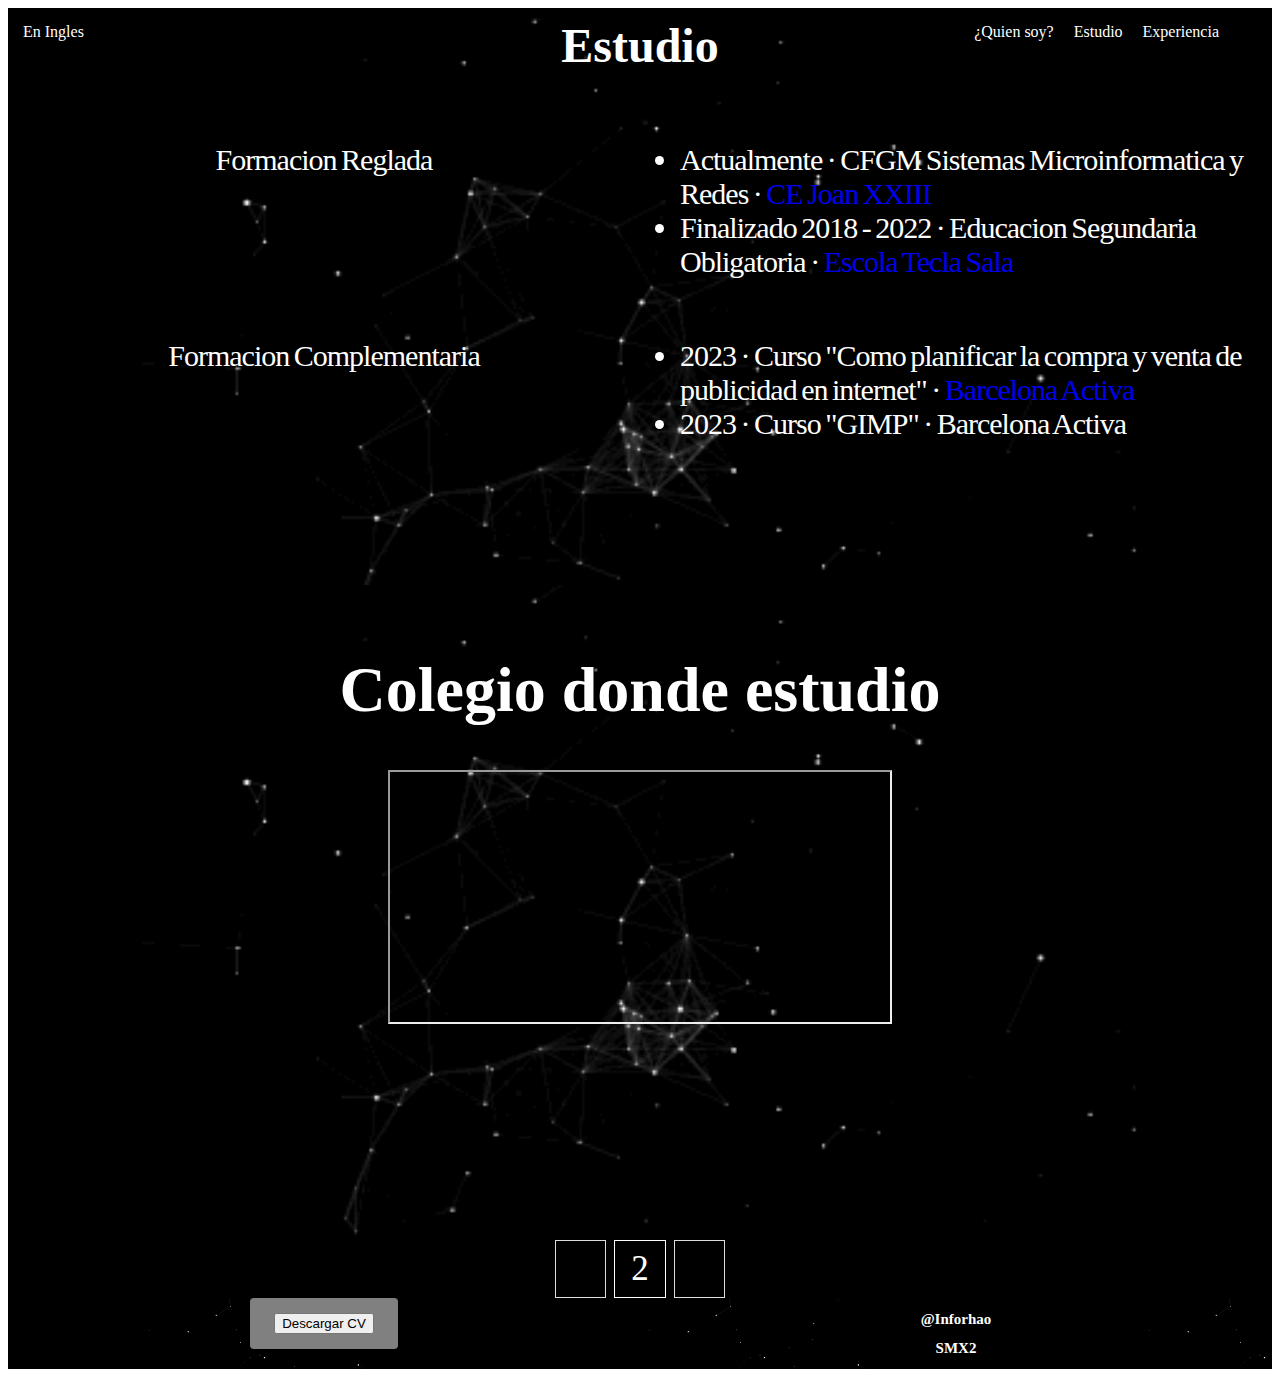
==== view/estudis.html @ 23d3e666 "parte de estdio" ====
<!DOCTYPE html>
<html lang="en">
<head>
    <meta charset="UTF-8">
    <meta name="viewport" content="width=device-width, initial-scale=1.0">
    <title>Estudio</title>
    <link href="../css/estils.css" rel="stylesheet" type="text/css">
</head>
<body>


    <header>
        <nav class="menu">
            <a href="./view/en/index_en.html" class="menu-parte-left">En Ingles</a>
            <div class="menu-parte-right">
                <a href="../index.html" class="menu-letra">¿Quien soy?</a>
                <a href="./estudis.html" class="menu-letra">Estudio</a>
                <a href="./experiencia.html" class="menu-letra">Experiencia</a>
            </div>
        </nav>
    </header>


    <section class="estudio-fondo">

        <h2 class="titu-estudio">Estudio</h2>
            <section class="rowflex">
                <div class="col2-right texto-estrecho">
                    <div class="titu-center">
                        <p>Formacion Reglada</p>
                    </div>
        
                </div> 
        
                <div class="col2-right texto-estrecho">
                    <ul>
                        <li>Actualmente · CFGM Sistemas Microinformatica y Redes · <a href="https://www.fje.edu/ca/jesuites-bellvitge" target="_blank" class="sinlinea">CE Joan XXIII</a></li>
                        <li>Finalizado 2018 - 2022 · Educacion Segundaria Obligatoria · <a href="https://teclasala.cat/" target="_blank" class="sinlinea">Escola Tecla Sala</a></li>
                      </ul>
                </div>
            </section>

            <section class="rowflex">
                <div class="col2-right texto-estrecho">
                    <div class="titu-center">
                        <p>Formacion Complementaria</p>
                    </div>
        
                </div> 
        
                <div class="col2-right texto-estrecho">
                    <ul>
                        <li>2023 · Curso "Como planificar la compra y venta de publicidad en internet" · <a href="https://www.barcelonactiva.cat/es/inicio" target="_blank" class="sinlinea">Barcelona Activa</a></li>
                        <li>2023 · Curso "GIMP" · Barcelona Activa</li>
                      </ul>
                </div>
                
            </section>

    </section>

    
    <section class="estudio-fondo titu-ubi">

        <div>
            <h1>Colegio donde estudio</h1>
            <iframe src="https://www.google.com/maps/embed?pb=!1m14!1m8!1m3!1d11980.45219027265!2d2.1072972!3d41.3498965!3m2!1i1024!2i768!4f13.1!3m3!1m2!1s0x12a498d64bd023fd%3A0x26089fc39cb352a3!2sJesu%C3%AFtes%20Bellvitge%20-%20Centre%20d&#39;Estudis%20Joan%20XXIII!5e0!3m2!1sca!2ses!4v1683733287332!5m2!1sca!2ses" class="img-ubi"></iframe>
        </div>


    </section>

    <section class="row col1 color-fondo">
        <div class="pagination">
            <a href="../index.html">1</a>
            <a href="./estudis.html" class="active">2</a>
            <a href="./experiencia.html">3</a>
          </div>
    </section>

    <footer class="rowflex color-pie">

        <div class="col2-right titu-center">
            <a href="./img/CV HAO.pdf" download class="boton-descarga" target="_blank">
                <button>Descargar CV</button>
              </a>
            </div>

        <div class="col2-right">
            <h2 class="titu-center">@Inforhao</h2>
            <h2 class="titu-center">SMX2</h2>
        </div>

    </footer>
   
</body>
</html>
---- css/estils.css ----
.menu {
    background-color: black;
    padding: 15px;     /* Para que el fondo de menu sea mas ancha */
    display: flex;
    justify-content: space-between; /* Alinea elementos a los extremos */
    align-items: center; /* Centra verticalmente los elementos */
    width: 98,5%;
}

.menu-parte-left {
    color: #fff;
    text-decoration: none; /* Elimina cualquier decoración de subrayado */
    margin-right: 20px;
}

.menu-parte-right {
    display: flex;
    text-decoration: none; 
    margin-right: 18px;
}

.menu-letra {
    color: #fff;
    text-decoration: none;
    margin-right: 20px;
}

.menu-letra:hover {
    color: lawngreen; /* Cambia el color al pasar el mouse sobre los enlaces */
}


.fondo-gif {
    width: 100%;
    height: 70vh;
    /* Establece el fondo de pantalla GIF */
    background-image: url('../img/fondo.gif');
    /* Ajusta la posición y tamaño del fondo */
    background-size: cover; /* o contain, dependiendo de tus preferencias */
    background-position: center;
    /* Evita que el fondo se repita */
    background-repeat: no-repeat;
    color: white;
    text-align: center;
    margin-top: -3%;
}



.img-hao {
    width: 20%;
    height: auto;
    border-radius: 10%;
}


.rowflex {
    display: flex;
    justify-content: center;
}

.col2 {
    width: 50%;
    float: left;             /* para que se ponga a izquierda */
}

.col2-right {
    width: 50%;
    float: right;            /* para que se ponga a derecha */
}

.titu-center {
    text-align: center;
}

.texto-estrecho {
    font-stretch: condensed; /* Hace que la fuente sea más estrecha */
    letter-spacing: -1px; /* Reduce el espacio entre las letras */
    word-spacing: -2px; /* Reduce el espacio entre las palabras */
    font-size: 30px;
}

.color-fondo {
    background-color: black;
    color: white;
}

.row {
    display: table;             /*hace que un elemento HTML actúe como una tabla*/
    clear: both;                     /* para que no se mueva */
}

.row4col {
    display: table;
    align-items: center;
    justify-content: center;
}

.colorcol4 {
    background-color: black;             /* color fondo */
}

.img-col4 {
    width: 75%;
    height: auto;
    border-radius: 10%;
}

.col4 {
    width: 25%;
    float: left;
    text-align: center;
    color: white;
    font-size: 25px;
    background-image: url('../img/fondo.gif');   /* fondo de pantalla GIF */
}

.col1 {
    width: 100%;
    color: white;
    font-size: 35px;
    text-align: center;
}

.pagination {
    display: flex;
    justify-content: center;
}

.pagination a {
    color: black;
    float: left;
    padding: 8px 16px;
    text-decoration: none;
   
    border: 1px solid #ddd;
    margin: 0 4px;
}

.pagination a.active {
    background-color: black;
    color: white;
    border: 1px solid white;
}

.pagination a:hover:not(.active) {
    background-color: #ddd;
}


.color-pie {
    font-size: 10px;
    background-image: url('../img/fondo.gif'); 
    color: white;
}

.boton-descarga {
    display: inline-block;
    background-color: grey;
    text-align: center;
    padding: 15px 24px;
    border-radius: 4px;
}

.boton-descarga:hover {
    background-color: blue;
}




.estudio-fondo {
    width: 100%;
    height: 70vh;
    /* Establece el fondo de pantalla GIF */
    background-image: url('../img/fondo.gif');
    /* Ajusta la posición y tamaño del fondo */
    background-size: cover; /* o contain, dependiendo de tus preferencias */
    background-position: center;
    /* Evita que el fondo se repita */
    background-repeat: no-repeat;
    color: white;
}

.titu-estudio {
    font-size: 300%;
    text-align: center;
    margin-top: -3%;

}

.titu-ubi {
    font-size: 200%;
    text-align: center;
    margin-top: -5%;
    padding-top: 2%;
}

.img-ubi {
    width: 500px;
    height: 250px;

}

.sinlinea {
    text-decoration: none;
}








@media screen and (max-width: 500px) {              /* Media queries para pantalla pequeño de 700px */



    
    .img-hao {
        width: 60%;
        height: auto;
    }
    
    
    
    
    .rowflex {
        display: flex;
        justify-content: center;
    }

    .col1 {
        width: 100%;
        display: flex;
    }
    
    .col2 {
        width: 100%;
        display: flex;
    }
    
    .col2-right {
        width: 100%;         
    }
    
    .titu-center {
        text-align: center;
    }
    
    
    
    .row {
        display: table;             /*hace que un elemento HTML actúe como una tabla*/
        clear: both;                     /* para que no se mueva */
    }
    
    .row4col {
        display: table;
    }
    

    
    .img-col4 {
        width: 100%;
        height: auto;
    }
    
    .col4 {
        width: 50%;
    }
    
    
    .pagination {
        display: table;
        justify-content: center;
    }
    
    .pagination a {
        float: left;
        padding: 5px 10px;
    }
      
}
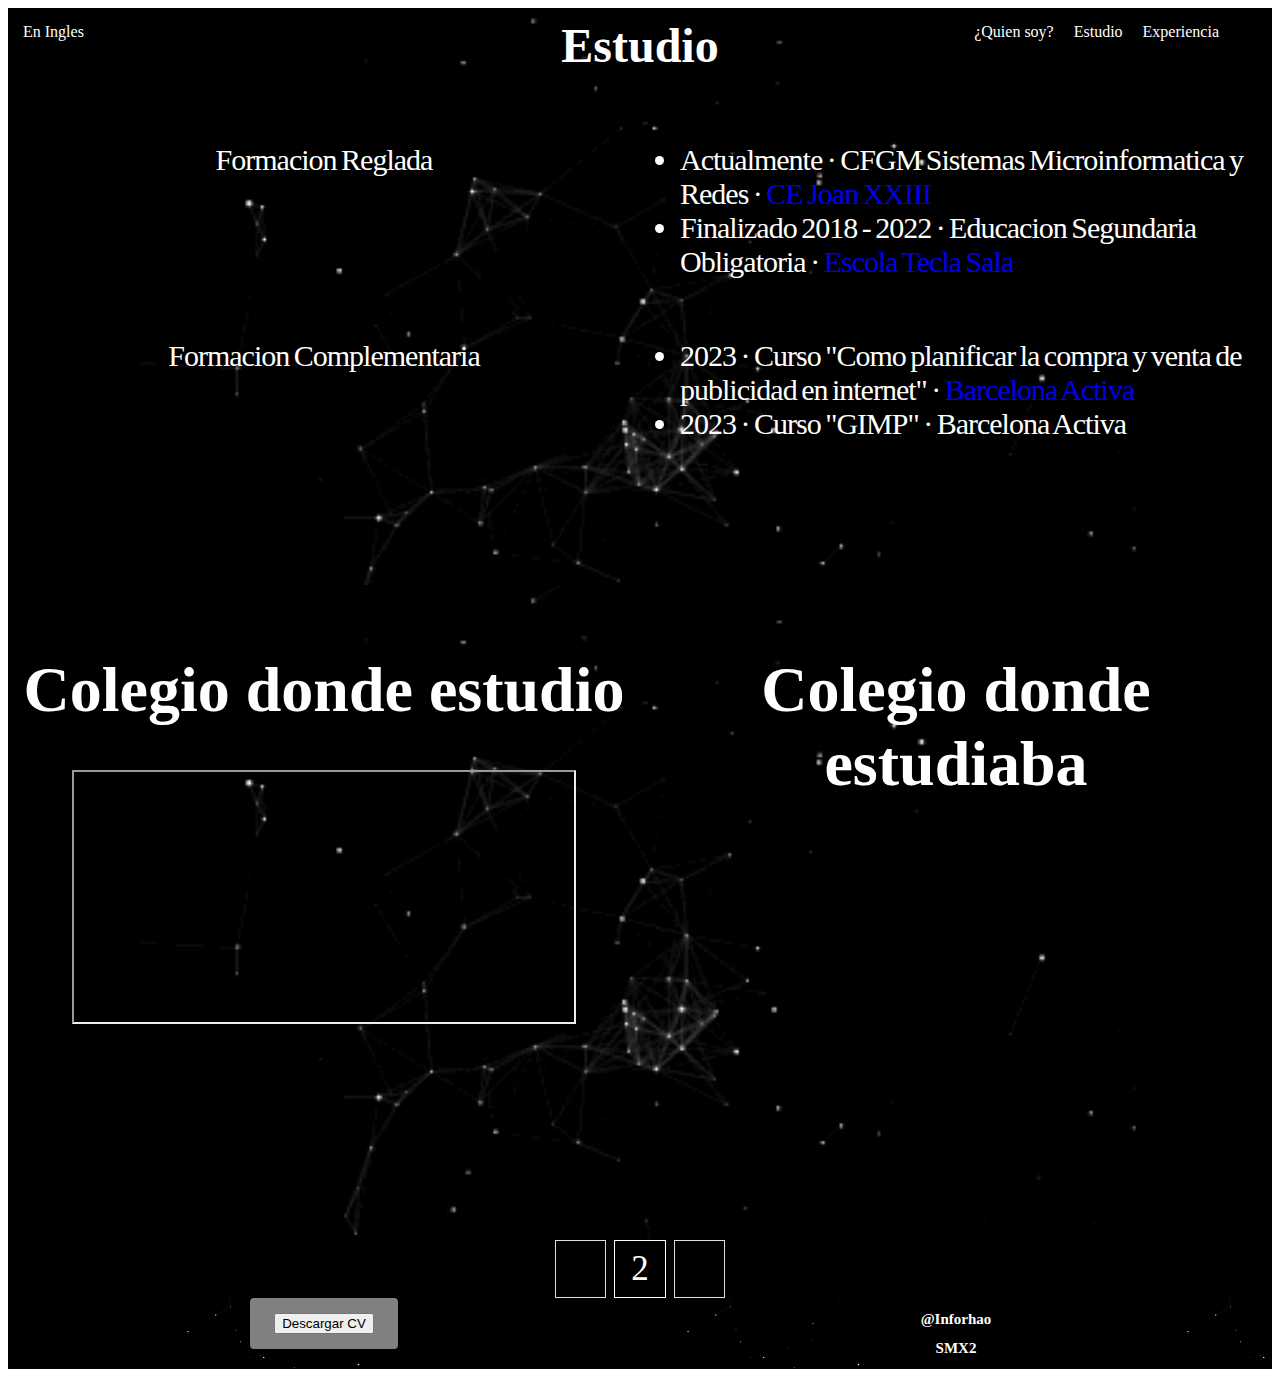
==== commit b43df4a8: "estudio acabado" ====
--- a/view/estudis.html
+++ b/view/estudis.html
@@ -60,11 +60,16 @@
     </section>
 
     
-    <section class="estudio-fondo titu-ubi">
+    <section class="estudio-fondo titu-ubi rowflex">
 
-        <div>
+        <div class="col2">
             <h1>Colegio donde estudio</h1>
             <iframe src="https://www.google.com/maps/embed?pb=!1m14!1m8!1m3!1d11980.45219027265!2d2.1072972!3d41.3498965!3m2!1i1024!2i768!4f13.1!3m3!1m2!1s0x12a498d64bd023fd%3A0x26089fc39cb352a3!2sJesu%C3%AFtes%20Bellvitge%20-%20Centre%20d&#39;Estudis%20Joan%20XXIII!5e0!3m2!1sca!2ses!4v1683733287332!5m2!1sca!2ses" class="img-ubi"></iframe>
+        </div>
+
+        <div class="col2-right">
+            <h1>Colegio donde estudiaba</h1>
+            <iframe src="https://www.google.com/maps/embed?pb=!1m18!1m12!1m3!1d2994.623727506929!2d2.0984479!3d41.36053160000001!2m3!1f0!2f0!3f0!3m2!1i1024!2i768!4f13.1!3m3!1m2!1s0x12a499225f81934f%3A0xa902b526573f9205!2sCol%C2%B7legi%20Tecla%20Sala!5e0!3m2!1sca!2ses!4v1714301046410!5m2!1sca!2ses" width="600" height="450" style="border:0;" allowfullscreen="" loading="lazy" referrerpolicy="no-referrer-when-downgrade" class="img-ubi"></iframe>
         </div>
 
 
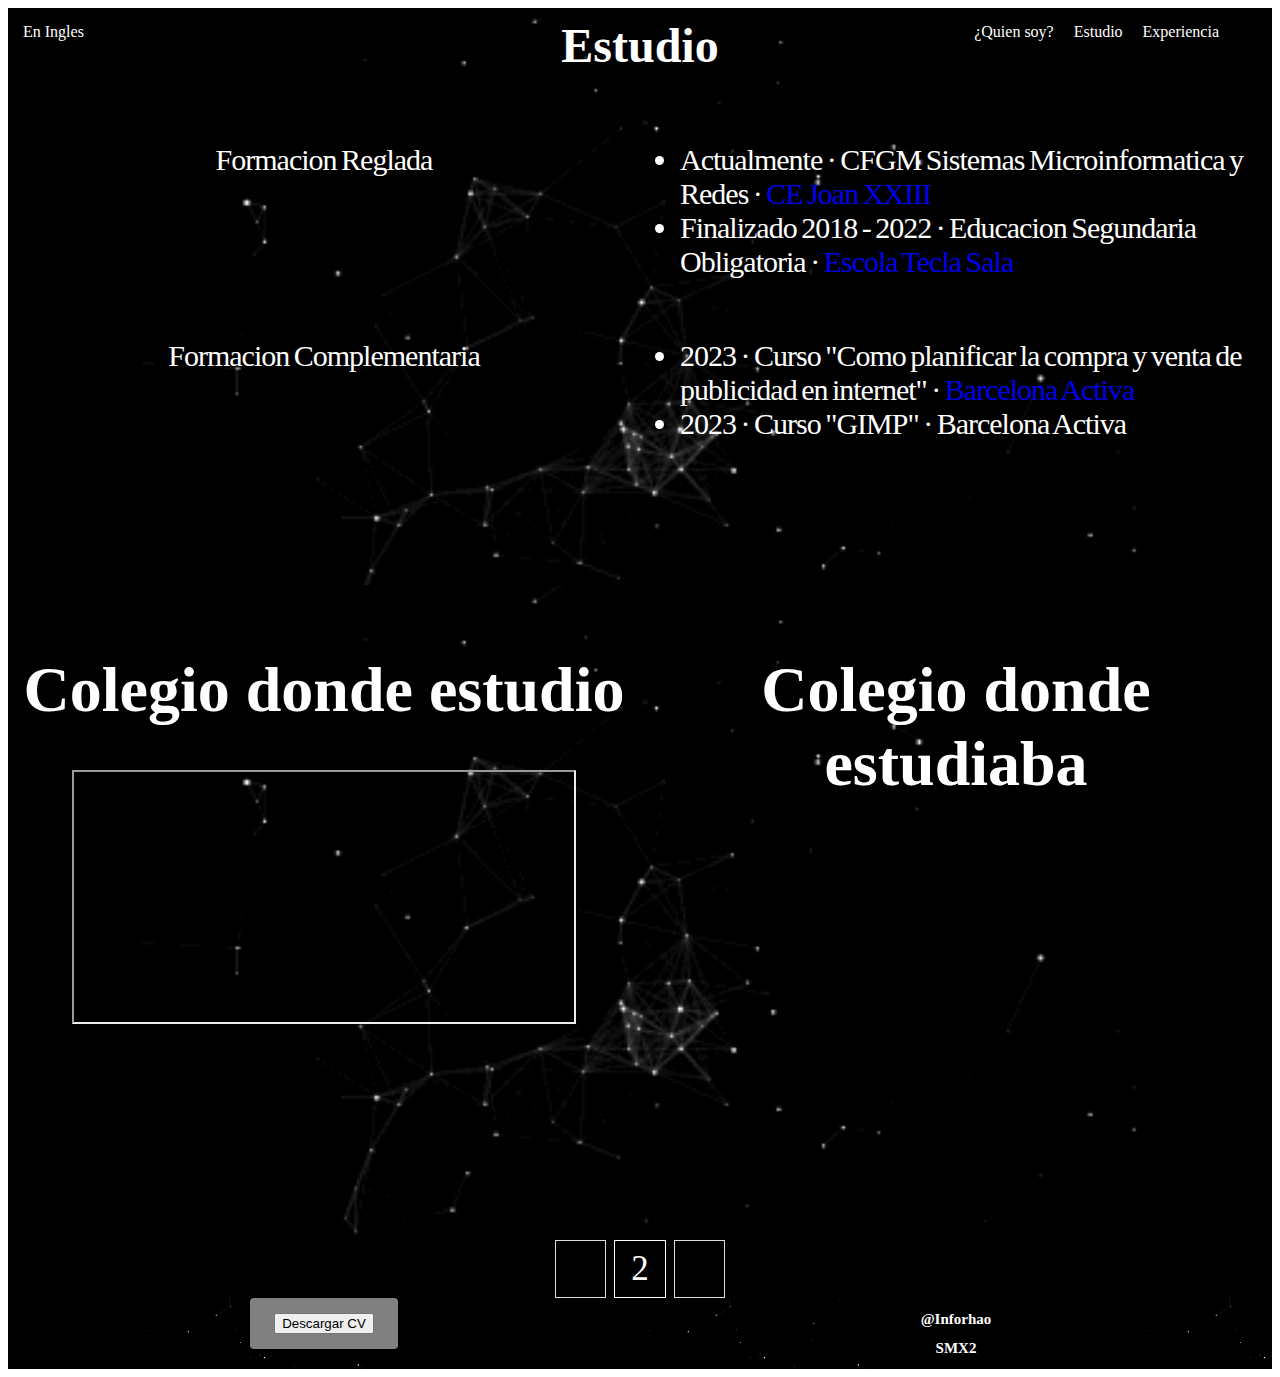
==== commit 35c8d1e2: "haciendo parte de experiencia y haciendo copia index al en.index" ====
--- a/view/estudis.html
+++ b/view/estudis.html
@@ -11,7 +11,7 @@
 
     <header>
         <nav class="menu">
-            <a href="./view/en/index_en.html" class="menu-parte-left">En Ingles</a>
+            <a href="./en/education.html" class="menu-parte-left menu-letra">En Ingles</a>
             <div class="menu-parte-right">
                 <a href="../index.html" class="menu-letra">¿Quien soy?</a>
                 <a href="./estudis.html" class="menu-letra">Estudio</a>
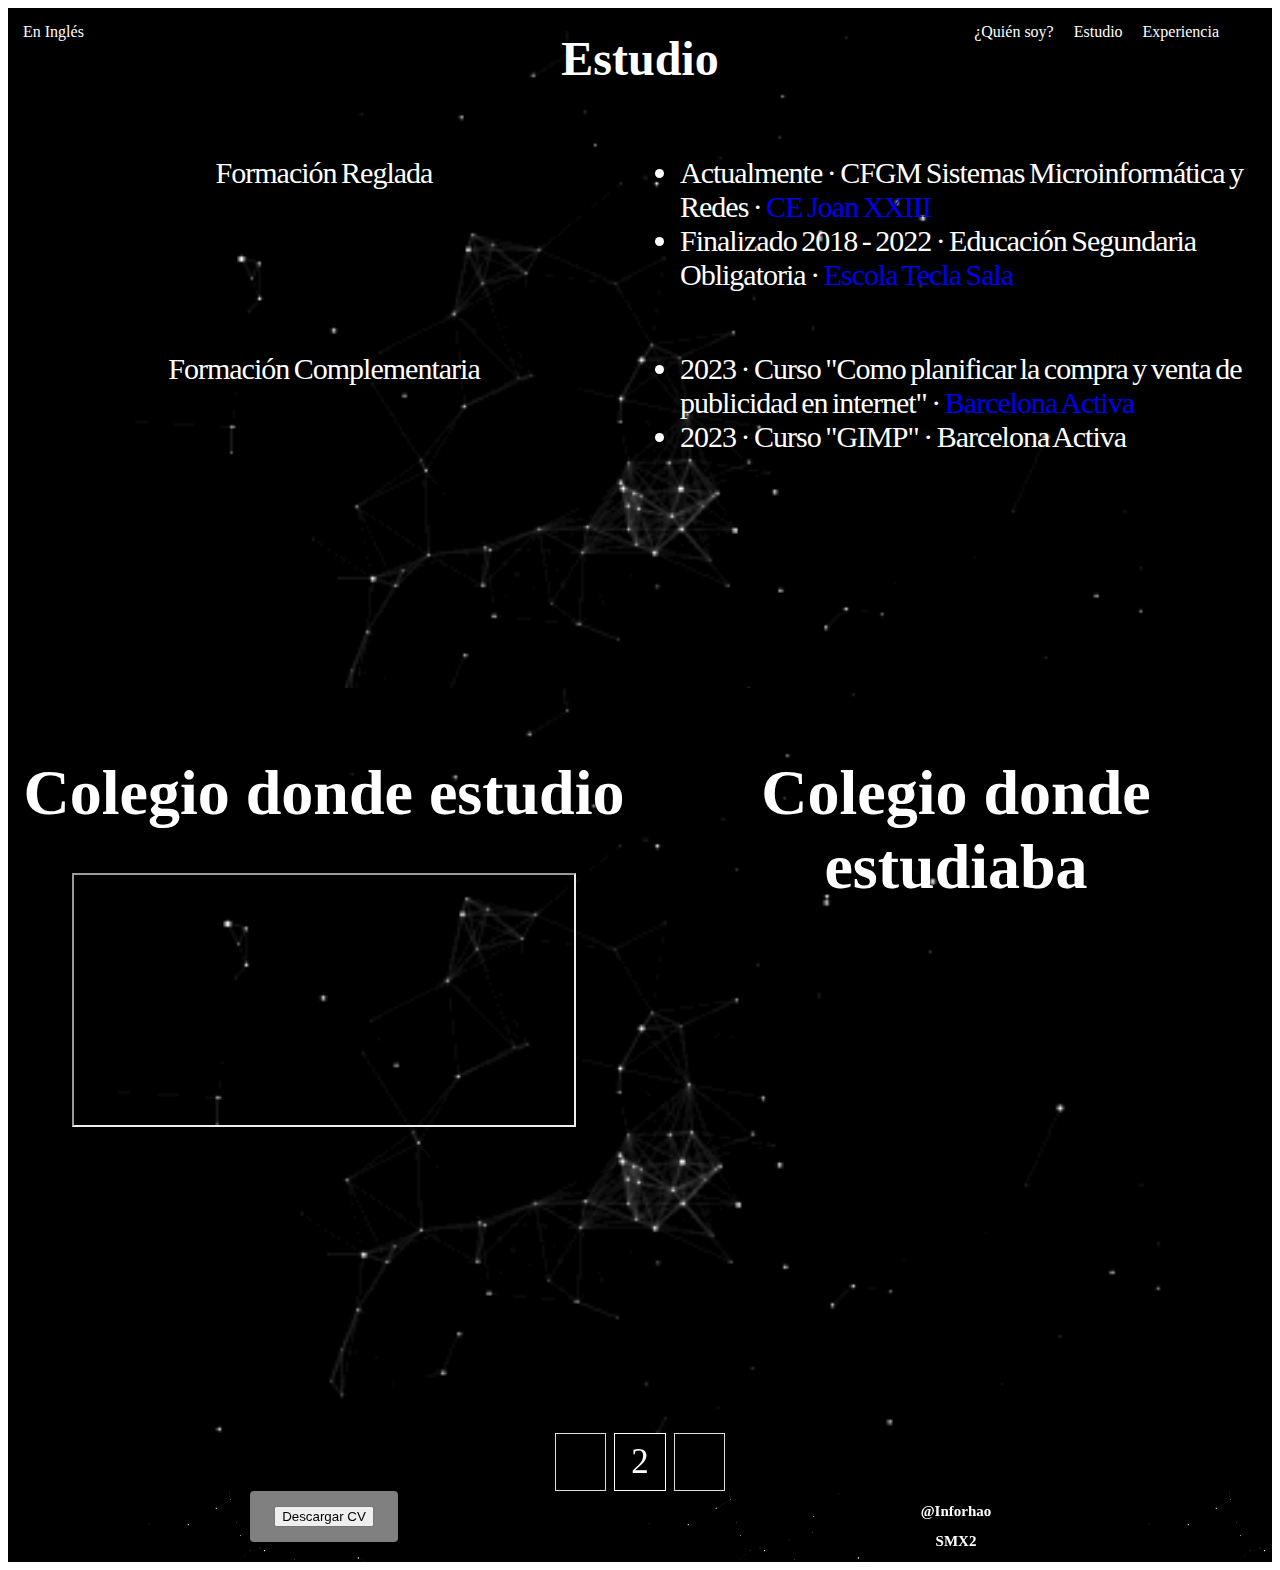
==== commit cf2f5b39: "he pasado todo en ingles" ====
--- a/view/estudis.html
+++ b/view/estudis.html
@@ -11,9 +11,9 @@
 
     <header>
         <nav class="menu">
-            <a href="./en/education.html" class="menu-parte-left menu-letra">En Ingles</a>
+            <a href="./en/education.html" class="menu-parte-left menu-letra">En Inglés</a>
             <div class="menu-parte-right">
-                <a href="../index.html" class="menu-letra">¿Quien soy?</a>
+                <a href="../index.html" class="menu-letra">¿Quién soy?</a>
                 <a href="./estudis.html" class="menu-letra">Estudio</a>
                 <a href="./experiencia.html" class="menu-letra">Experiencia</a>
             </div>
@@ -27,15 +27,15 @@
             <section class="rowflex">
                 <div class="col2-right texto-estrecho">
                     <div class="titu-center">
-                        <p>Formacion Reglada</p>
+                        <p>Formación Reglada</p>
                     </div>
         
                 </div> 
         
                 <div class="col2-right texto-estrecho">
                     <ul>
-                        <li>Actualmente · CFGM Sistemas Microinformatica y Redes · <a href="https://www.fje.edu/ca/jesuites-bellvitge" target="_blank" class="sinlinea">CE Joan XXIII</a></li>
-                        <li>Finalizado 2018 - 2022 · Educacion Segundaria Obligatoria · <a href="https://teclasala.cat/" target="_blank" class="sinlinea">Escola Tecla Sala</a></li>
+                        <li>Actualmente · CFGM Sistemas Microinformática y Redes · <a href="https://www.fje.edu/ca/jesuites-bellvitge" target="_blank" class="sinlinea">CE Joan XXIII</a></li>
+                        <li>Finalizado 2018 - 2022 · Educación Segundaria Obligatoria · <a href="https://teclasala.cat/" target="_blank" class="sinlinea">Escola Tecla Sala</a></li>
                       </ul>
                 </div>
             </section>
@@ -43,7 +43,7 @@
             <section class="rowflex">
                 <div class="col2-right texto-estrecho">
                     <div class="titu-center">
-                        <p>Formacion Complementaria</p>
+                        <p>Formación Complementaria</p>
                     </div>
         
                 </div> 
--- a/css/estils.css
+++ b/css/estils.css
@@ -172,7 +172,7 @@
 
 .estudio-fondo {
     width: 100%;
-    height: 70vh;
+    height: 80vh;
     /* Establece el fondo de pantalla GIF */
     background-image: url('../img/fondo.gif');
     /* Ajusta la posición y tamaño del fondo */
@@ -186,7 +186,7 @@
 .titu-estudio {
     font-size: 300%;
     text-align: center;
-    margin-top: -3%;
+    margin-top: -2%;
 
 }
 
@@ -208,6 +208,23 @@
 }
 
 
+.ancho {                           /* ancha de pagina */
+        margin-left: 7%;
+        margin-right: 7%;
+}
+
+
+
+.img-expe {
+    width: 60%;
+    height: auto;
+    border-radius: 10%;
+    margin-top: -3%;
+}
+
+.juntar{
+    margin-top: -7%;
+}
 
 
 
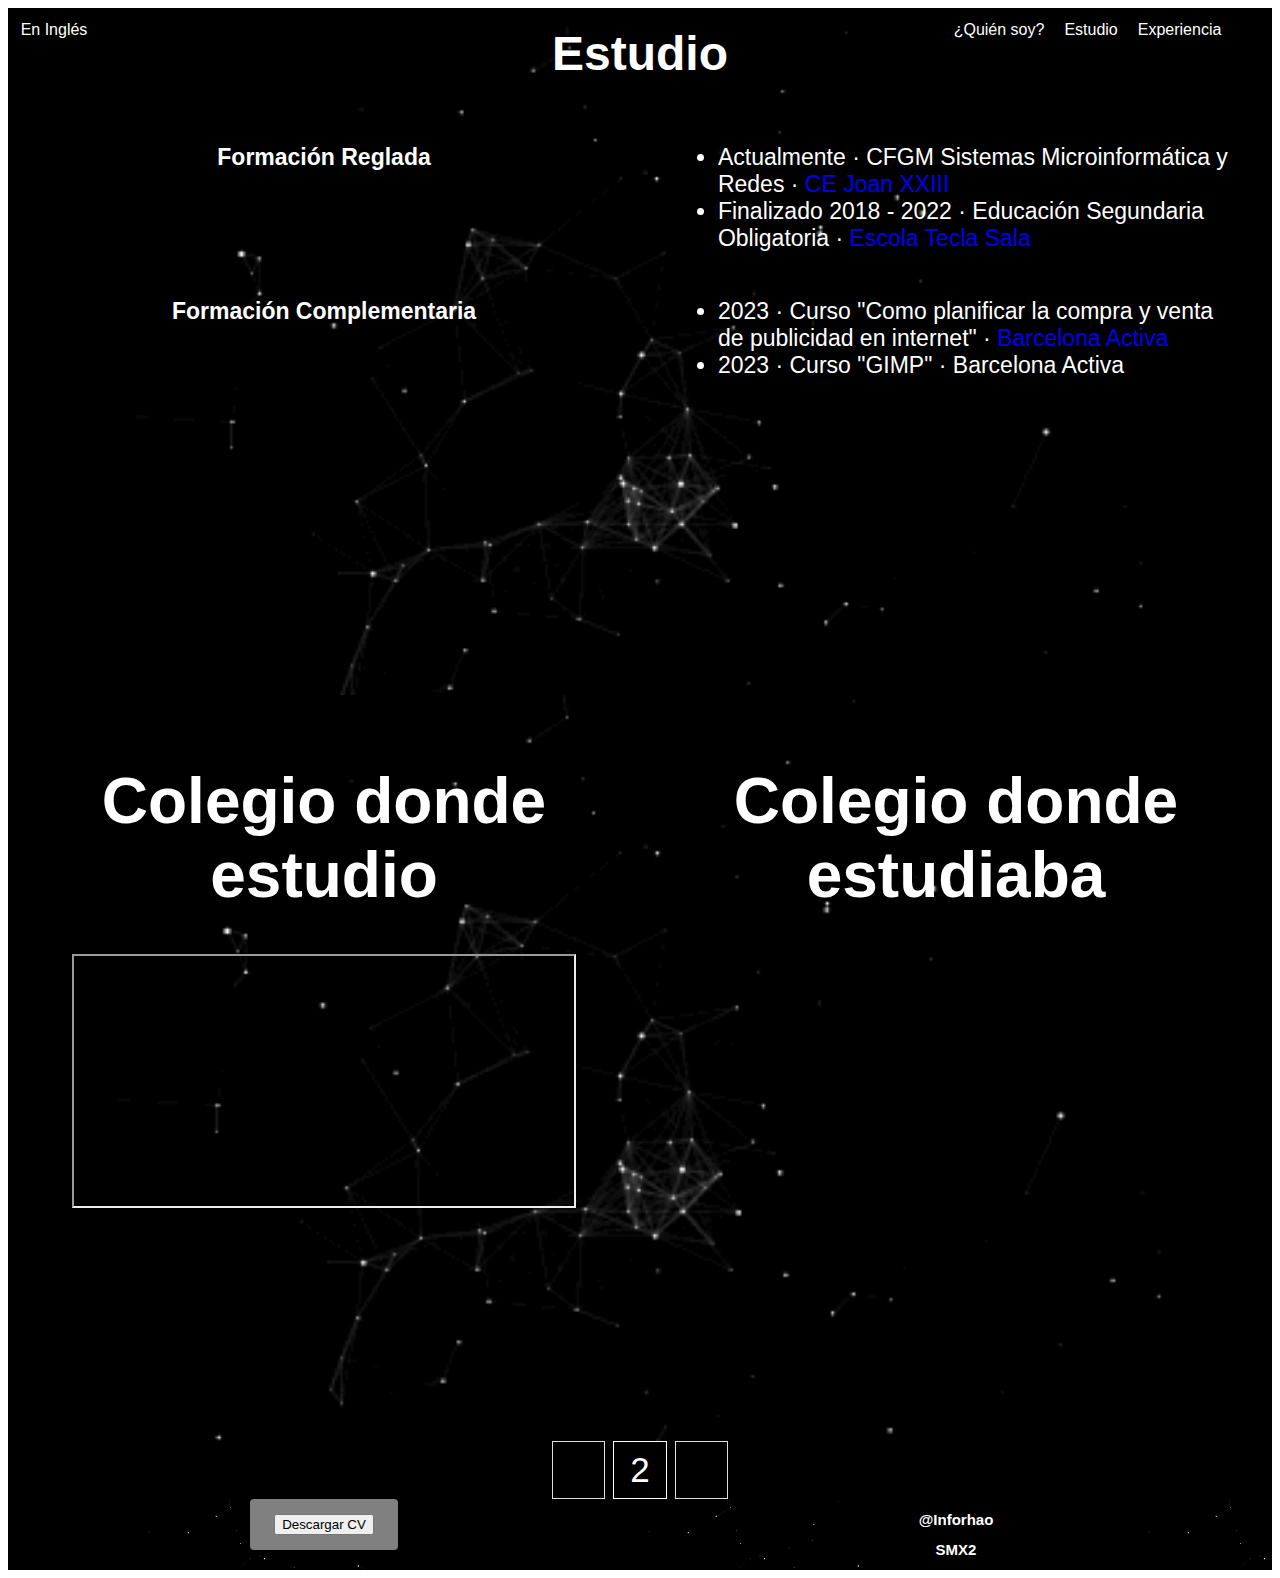
==== commit 95eb36dd: "fin de trabajo" ====
--- a/view/estudis.html
+++ b/view/estudis.html
@@ -23,11 +23,11 @@
 
     <section class="estudio-fondo">
 
-        <h2 class="titu-estudio">Estudio</h2>
+        <h2 class="titu-estudio"><strong>Estudio</strong></h2>
             <section class="rowflex">
                 <div class="col2-right texto-estrecho">
                     <div class="titu-center">
-                        <p>Formación Reglada</p>
+                        <p><strong>Formación Reglada</strong></p>
                     </div>
         
                 </div> 
@@ -43,7 +43,7 @@
             <section class="rowflex">
                 <div class="col2-right texto-estrecho">
                     <div class="titu-center">
-                        <p>Formación Complementaria</p>
+                        <p><strong>Formación Complementaria</strong></p>
                     </div>
         
                 </div> 
--- a/css/estils.css
+++ b/css/estils.css
@@ -1,7 +1,9 @@
-
+body{
+    font-family: "Rubik", sans-serif;
+}
 .menu {
     background-color: black;
-    padding: 15px;     /* Para que el fondo de menu sea mas ancha */
+    padding: 1%;     /* Para que el fondo de menu sea mas ancha */
     display: flex;
     justify-content: space-between; /* Alinea elementos a los extremos */
     align-items: center; /* Centra verticalmente los elementos */
@@ -75,10 +77,9 @@
 }
 
 .texto-estrecho {
-    font-stretch: condensed; /* Hace que la fuente sea más estrecha */
-    letter-spacing: -1px; /* Reduce el espacio entre las letras */
-    word-spacing: -2px; /* Reduce el espacio entre las palabras */
-    font-size: 30px;
+    margin-left: 3%;
+    margin-right: 3%;
+    font-size: 23px;
 }
 
 .color-fondo {
@@ -166,7 +167,6 @@
 .boton-descarga:hover {
     background-color: blue;
 }
-
 
 
 
@@ -193,7 +193,7 @@
 .titu-ubi {
     font-size: 200%;
     text-align: center;
-    margin-top: -5%;
+    margin-top: -4%;
     padding-top: 2%;
 }
 
@@ -209,17 +209,18 @@
 
 
 .ancho {                           /* ancha de pagina */
-        margin-left: 7%;
-        margin-right: 7%;
+    margin-left: 4%;
+    margin-right: 4%;
+    font-size: 26px;
 }
 
 
 
 .img-expe {
-    width: 60%;
+    width: 70%;
     height: auto;
     border-radius: 10%;
-    margin-top: -3%;
+    margin-top: -2%;
 }
 
 .juntar{
@@ -231,73 +232,153 @@
 
 
 
-@media screen and (max-width: 500px) {              /* Media queries para pantalla pequeño de 700px */
-
-
-
+@media screen and (max-width: 500px) {              /* Media queries para pantalla pequeño de 500px */
+
+    body{
+        margin-left: 3%;
+        margin-right: 3%;
+    }
+
+    .titi{
+        font-size: 100%;
+    }
+    
+    .fondo-gif {
+        margin-top: -6%;
+    }
+    
+    
     
     .img-hao {
-        width: 60%;
+        width: 55%;
+    }
+    
+    
+    .pa-izquierda{
+        margin-left: 10%;
+
+    }
+
+    .rowflex {
+        display: table;
+        font-size: 20px;
+    }
+   
+    .col2 {
+        width: 100%;
+    }
+   
+    .col2-right {
+        width: 100%;
+    }
+
+
+    .col1 {
+        text-align: center;
+    }
+    
+
+    
+    .texto-estrecho {
+        font-size: 17px;
+
+    }
+    
+    iframe {
+        width: 90%;
         height: auto;
     }
     
-    
-    
-    
-    .rowflex {
+    .row {
+        display: table;             /*hace que un elemento HTML actúe como una tabla*/
+        text-align: center;
+    }
+    
+    
+    
+    .colorcol4 {
+        background-color: black;             /* color fondo */
+    }
+    
+    .img-col4 {
+        width: 100%;
+        display: table;
+    }
+    
+    .col4 {
+        width: 50%;
+    }
+    
+    .col1 {
+        width: 100%;
+        font-size: 35px;
+        text-align: center;
+    }
+    
+    .pagination {
         display: flex;
         justify-content: center;
     }
-
-    .col1 {
-        width: 100%;
-        display: flex;
-    }
-    
-    .col2 {
-        width: 100%;
-        display: flex;
-    }
-    
-    .col2-right {
-        width: 100%;         
-    }
-    
-    .titu-center {
-        text-align: center;
-    }
-    
-    
-    
-    .row {
-        display: table;             /*hace que un elemento HTML actúe como una tabla*/
-        clear: both;                     /* para que no se mueva */
-    }
-    
-    .row4col {
+    
+    .pagination a {
+        color: black;
+        padding: 1px 5px;
+        text-decoration: none;
+        border: 1px solid #ddd;
+        margin: 0 4px;
+    }
+    
+
+    
+    .boton-descarga {
         display: table;
-    }
-    
-
-    
-    .img-col4 {
-        width: 100%;
+        background-color: grey;
+        text-align: center;
+        padding: 5px 8px;
+        border-radius: 4px;
+    }
+    
+       
+    .titu-estudio {
+        font-size: 300%;
+        text-align: center;
+        margin-top: -2%;
+    
+    }
+    
+    .titu-ubi {
+        font-size: 150%;
+    }
+    
+    .img-ubi {
+        width: 350px;
+        height: 250px;
+    
+    }
+    
+    
+    
+    .ancho {                           /* ancha de pagina */
+        width: 80%;
+        font-size: 26px;
+    }
+    
+    
+    .img-expe {
+        width: 70%;
         height: auto;
-    }
-    
-    .col4 {
-        width: 50%;
-    }
-    
-    
-    .pagination {
-        display: table;
-        justify-content: center;
-    }
-    
-    .pagination a {
-        float: left;
-        padding: 5px 10px;
-    }
-      
-}
+        border-radius: 10%;
+        margin-top: -2%;
+    }
+    
+    .juntar{
+        margin-top: -7%;
+    }
+    
+    
+    .color-pie {
+        font-size: 10px;
+        width: 100%;
+    }
+    
+}
